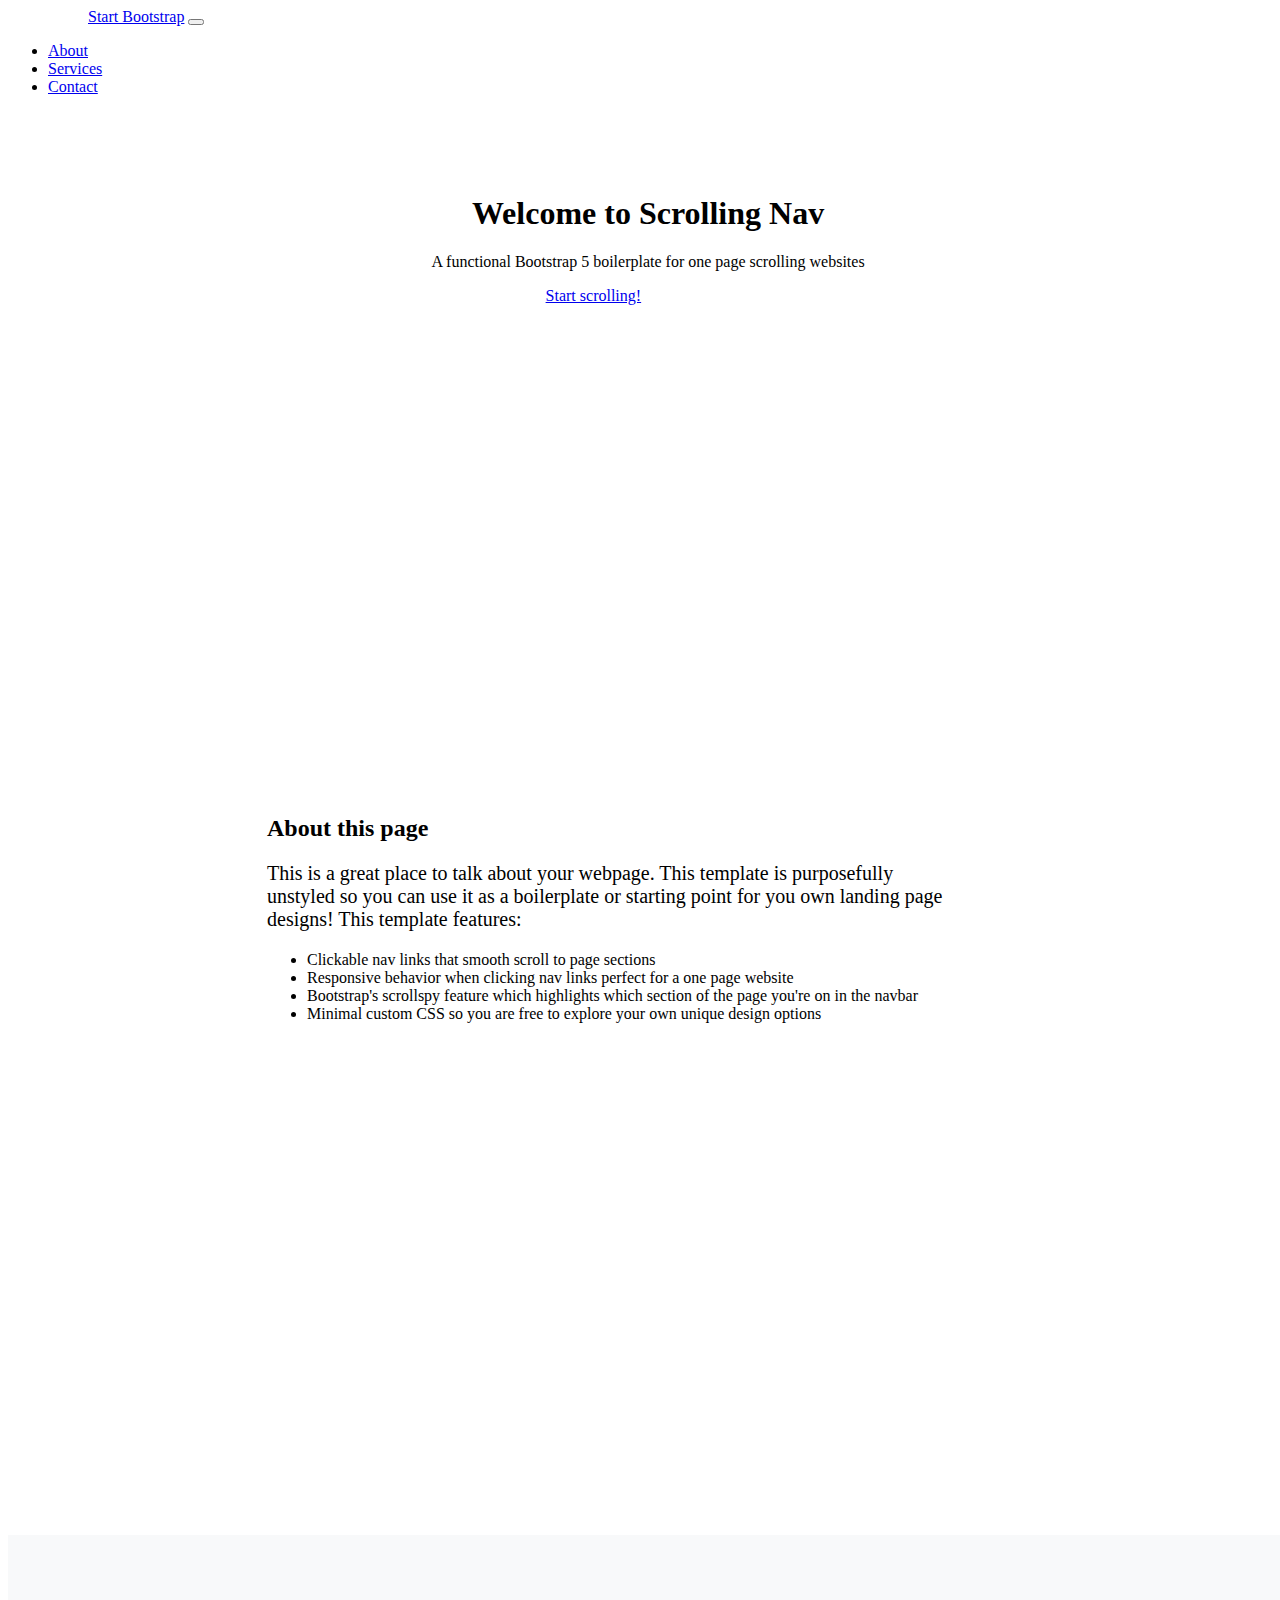
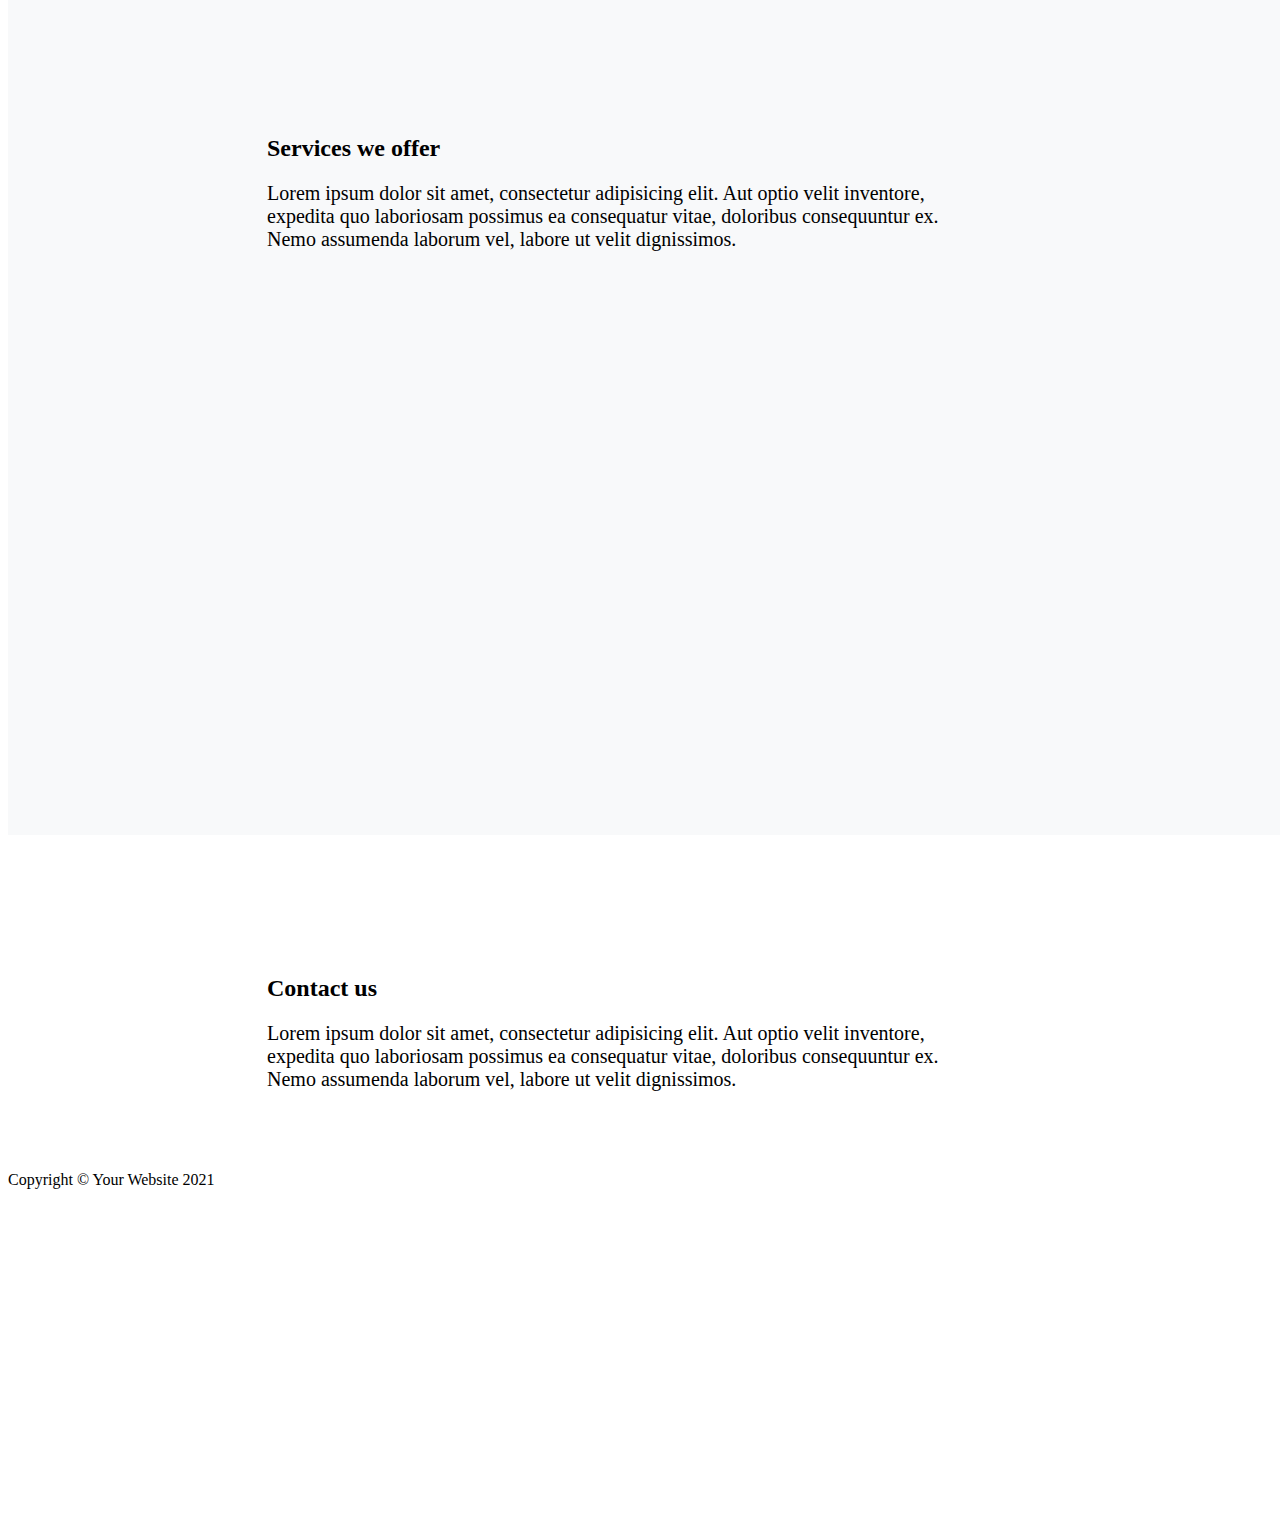
==== Bootstrap Project-2 Scrolling Webpage/index.html @ 4bf2b5ab "Init" ====
<!doctype html>
<html lang="en">
  <head>
    <!-- Required meta tags -->
    <meta charset="utf-8">
    <meta name="viewport" content="width=device-width, initial-scale=1">
    <link rel="stylesheet" type="text/css" href="style.css">

    <!-- Bootstrap CSS -->
    <link href="https://cdn.jsdelivr.net/npm/bootstrap@5.1.0/dist/css/bootstrap.min.css" rel="stylesheet" integrity="sha384-KyZXEAg3QhqLMpG8r+8fhAXLRk2vvoC2f3B09zVXn8CA5QIVfZOJ3BCsw2P0p/We" crossorigin="anonymous">

    <title>Scrolling Nav-Template</title>
  </head>
  <body>
    <nav class="navbar navbar-expand-md navbar-dark fixed-top bg-dark">
    <div class="container-fluid">
      <a class="navbar-brand" href="#">Start Bootstrap</a>
      <button class="navbar-toggler" type="button" data-bs-toggle="collapse" data-bs-target="#navbarCollapse" aria-controls="navbarCollapse" aria-expanded="false" aria-label="Toggle navigation">
        <span class="navbar-toggler-icon"></span>
      </button>
      <div class="collapse navbar-collapse" id="navbarCollapse" >
        <ul class="navbar-nav me-auto mb-2 mb-md-0" >
          <li class="nav-item">
            <a class="nav-link " aria-current="page" href="#about">About</a>
          </li>
          <li class="nav-item">
            <a class="nav-link" href="#services">Services</a>
          </li>
          <li class="nav-item">
            <a class="nav-link " href="#contact" >Contact</a>
          </li>
        </ul>
        <!-- <form class="d-flex">
          <input class="form-control me-2" type="search" placeholder="Search" aria-label="Search">
          <button class="btn btn-outline-success" type="submit">Search</button>
        </form> -->

      </div>
    </div>
  </nav>

<div class="main">
      <div class="p-4 p-md-5 mb-4 text-white rounded bg-primary">
        <!-- <div class="col-md-6 px-0"> -->
        <div class="container-1">
          <h1 class="fw-bolder">Welcome to Scrolling Nav</h1>
          <p class="lead">A functional Bootstrap 5 boilerplate for one page scrolling websites</p>
          <a class="btn btn-lg btn-light vertical-center" href="#about">Start scrolling!</a>
        </div>  
        <!-- </div> -->
      </div>

     <div class="about-container" id="about">
        <section>
         <h2>About this page</h2>
         <p>This is a great place to talk about your webpage. This template is purposefully <br> unstyled so you can use it as a boilerplate or starting point for you own landing page <br>designs! This template features:</p>
         <ul>
           <li>Clickable nav links that smooth scroll to page sections</li>
           <li>Responsive behavior when clicking nav links perfect for a one page website</li>
           <li>Bootstrap's scrollspy feature which highlights which section of the page you're on in the navbar</li>
           <li>Minimal custom CSS so you are free to explore your own unique design options</li>
         </ul>
       </div>  </section>

      <div class="about-services" id="services">  
        <section >
          <h2>Services we offer</h2>
         <p>Lorem ipsum dolor sit amet, consectetur adipisicing elit. Aut optio velit inventore,<br> expedita quo laboriosam possimus ea consequatur vitae, doloribus consequuntur ex. <br>Nemo assumenda laborum vel, labore ut velit dignissimos.</p>
        </section>
       </div>


       <div class="about-contact" id="contact">  
        <section>
          <h2 class="contact">Contact us</h2>
         <p>Lorem ipsum dolor sit amet, consectetur adipisicing elit. Aut optio velit inventore,<br> expedita quo laboriosam possimus ea consequatur vitae, doloribus consequuntur ex. <br>Nemo assumenda laborum vel, labore ut velit dignissimos.</p>
        </section>
        <footer class="py-5 bg-dark footer">
                <div class="container"><p class="m-0 text-center text-white">Copyright © Your Website 2021</p></div>
            </footer>
    </div>
</div>


    
 

    <!-- Optional JavaScript; choose one of the two! -->

    <!-- Option 1: Bootstrap Bundle with Popper -->
    <script src="https://cdn.jsdelivr.net/npm/bootstrap@5.1.0/dist/js/bootstrap.bundle.min.js" integrity="sha384-U1DAWAznBHeqEIlVSCgzq+c9gqGAJn5c/t99JyeKa9xxaYpSvHU5awsuZVVFIhvj" crossorigin="anonymous"></script>

    <!-- Option 2: Separate Popper and Bootstrap JS -->
    <!--
    <script src="https://cdn.jsdelivr.net/npm/@popperjs/core@2.9.3/dist/umd/popper.min.js" integrity="sha384-eMNCOe7tC1doHpGoWe/6oMVemdAVTMs2xqW4mwXrXsW0L84Iytr2wi5v2QjrP/xp" crossorigin="anonymous"></script>
    <script src="https://cdn.jsdelivr.net/npm/bootstrap@5.1.0/dist/js/bootstrap.min.js" integrity="sha384-cn7l7gDp0eyniUwwAZgrzD06kc/tftFf19TOAs2zVinnD/C7E91j9yyk5//jjpt/" crossorigin="anonymous"></script>
    -->
  </body>
</html>
---- Bootstrap Project-2 Scrolling Webpage/style.css ----
body{
	height: 100%;
	width: 100%;
	overflow-x: hidden;
}

/*.navbar-collapse{
	padding-left: 750px;
}*/

.navbar-brand {
	margin-left: 80px;
}

.bg-primary{
	height: 400px;
	/*width: 1263px;*/

}

.fw-bolder {
	text-align: center;
}

.lead{
	text-align: center;
}

.container-1{
	margin-top: 99px;
}

.btn{
	margin-top: 20px;
	margin-left: 42%;
}

.about-container{
	/*display: flex;
	justify-content: center;
	align-items: center;*/
	
	width: 100vw;
	height: 100vh;

}

section{
	scroll-snap-align: start;
	/*display: flex;*/
	flex: none;
}

section h2{
	font-size: 29.3;
	margin-left: 259px;
	padding-top: 200px;
}

/*h2{
	margin-top: 136px;
}
*/
section p{
	font-size: 20px;
	font-weight: 300;
	margin-left: 259px;

}

section  ul li{
	margin-left: 259px;
}

.about-services{
	/*display: flex;*/
	justify-content: center;
	align-items: center;
	background: #F8F9FA;
	width: 100vw;
	height: 100vh;

}


.about-contact{
	/*display: flex;*/
	justify-content: center;
	align-items: center;
	
	width: 100vw;
	height: 75vh;

}

.contact{
	padding-top: 120px;
}

footer{
	/*margin-right: 10px;*/
	position: relative;
	margin-top: 40px;
	top: 40px;
}


/*.main{
	flex: none;
	display: flex;
	flex-direction: column;
	scroll-snap-type:x mandatory;
	overflow-x: scroll;
}*/


@media only screen and (max-width:800px){
	section h2{
		text-align: center;
	font-size: 29.3;
	margin-left: 10px;
	padding-top: 200px;
}
	
}
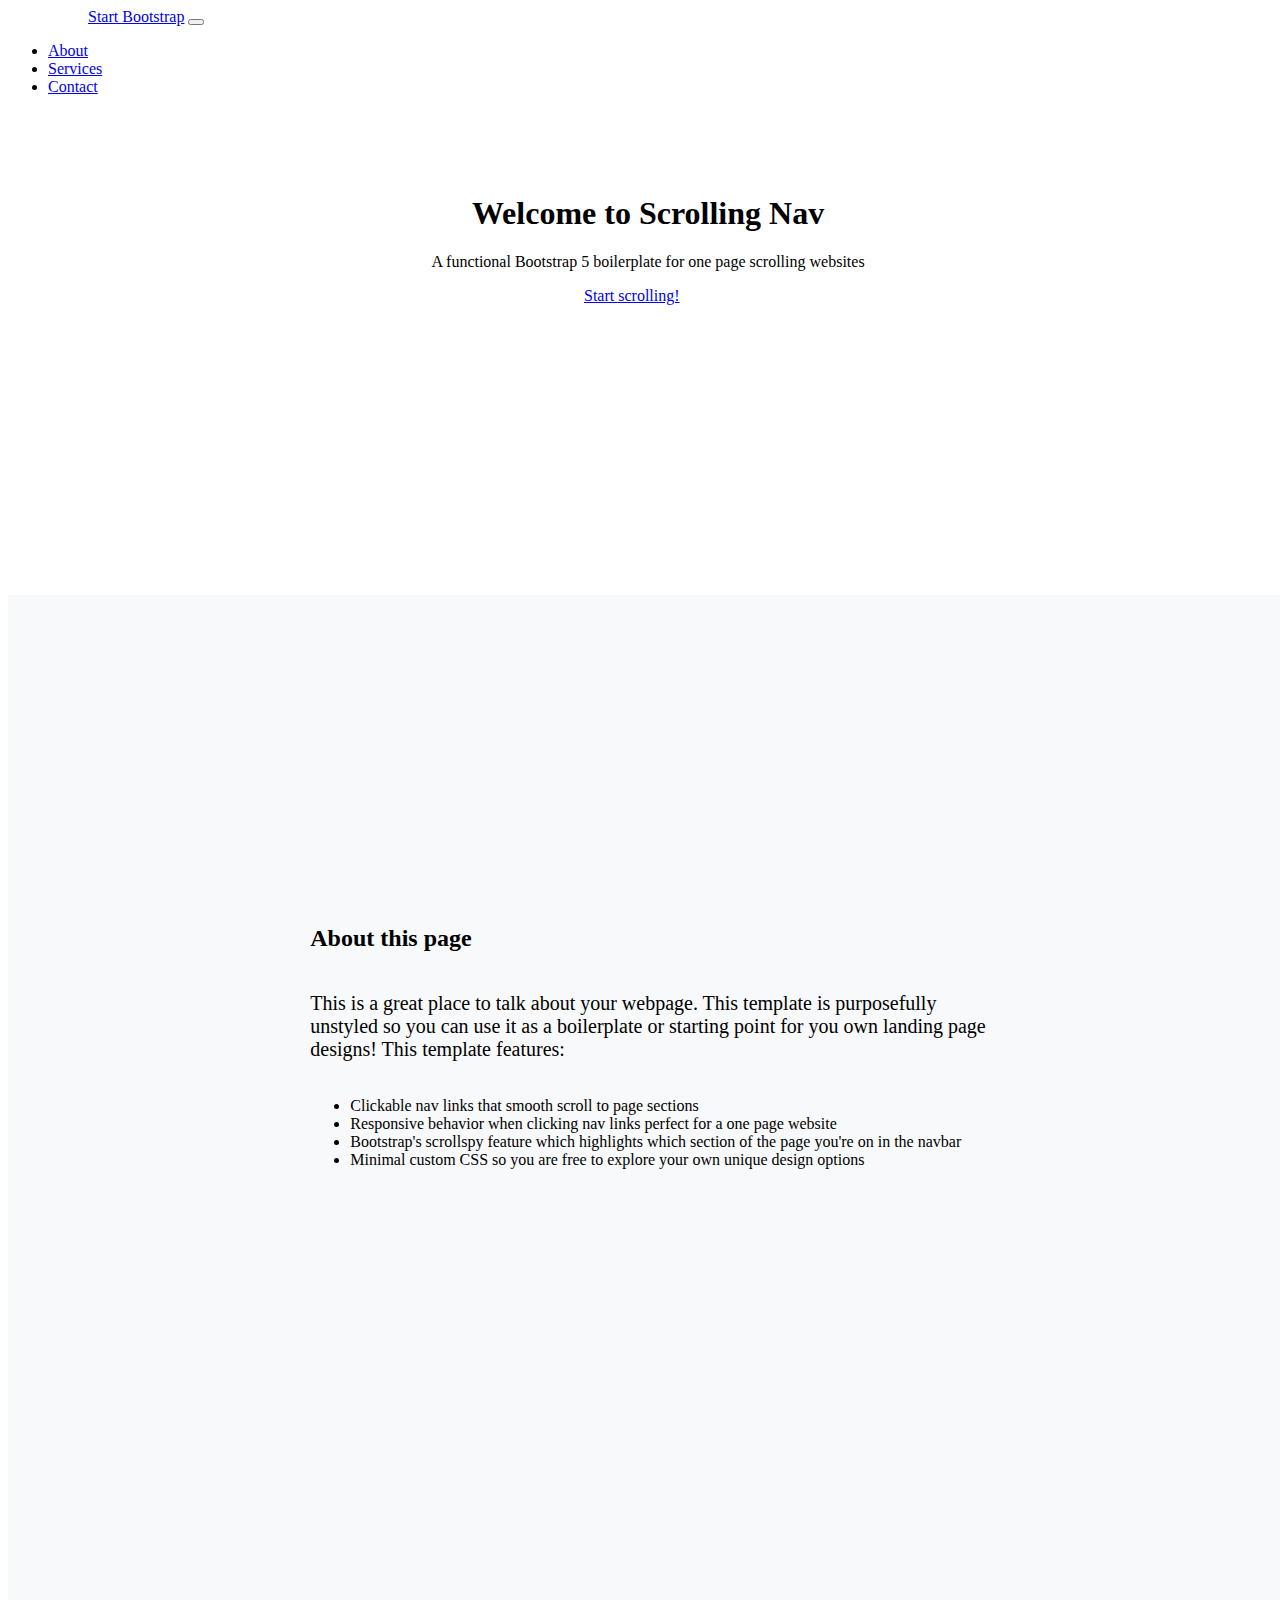
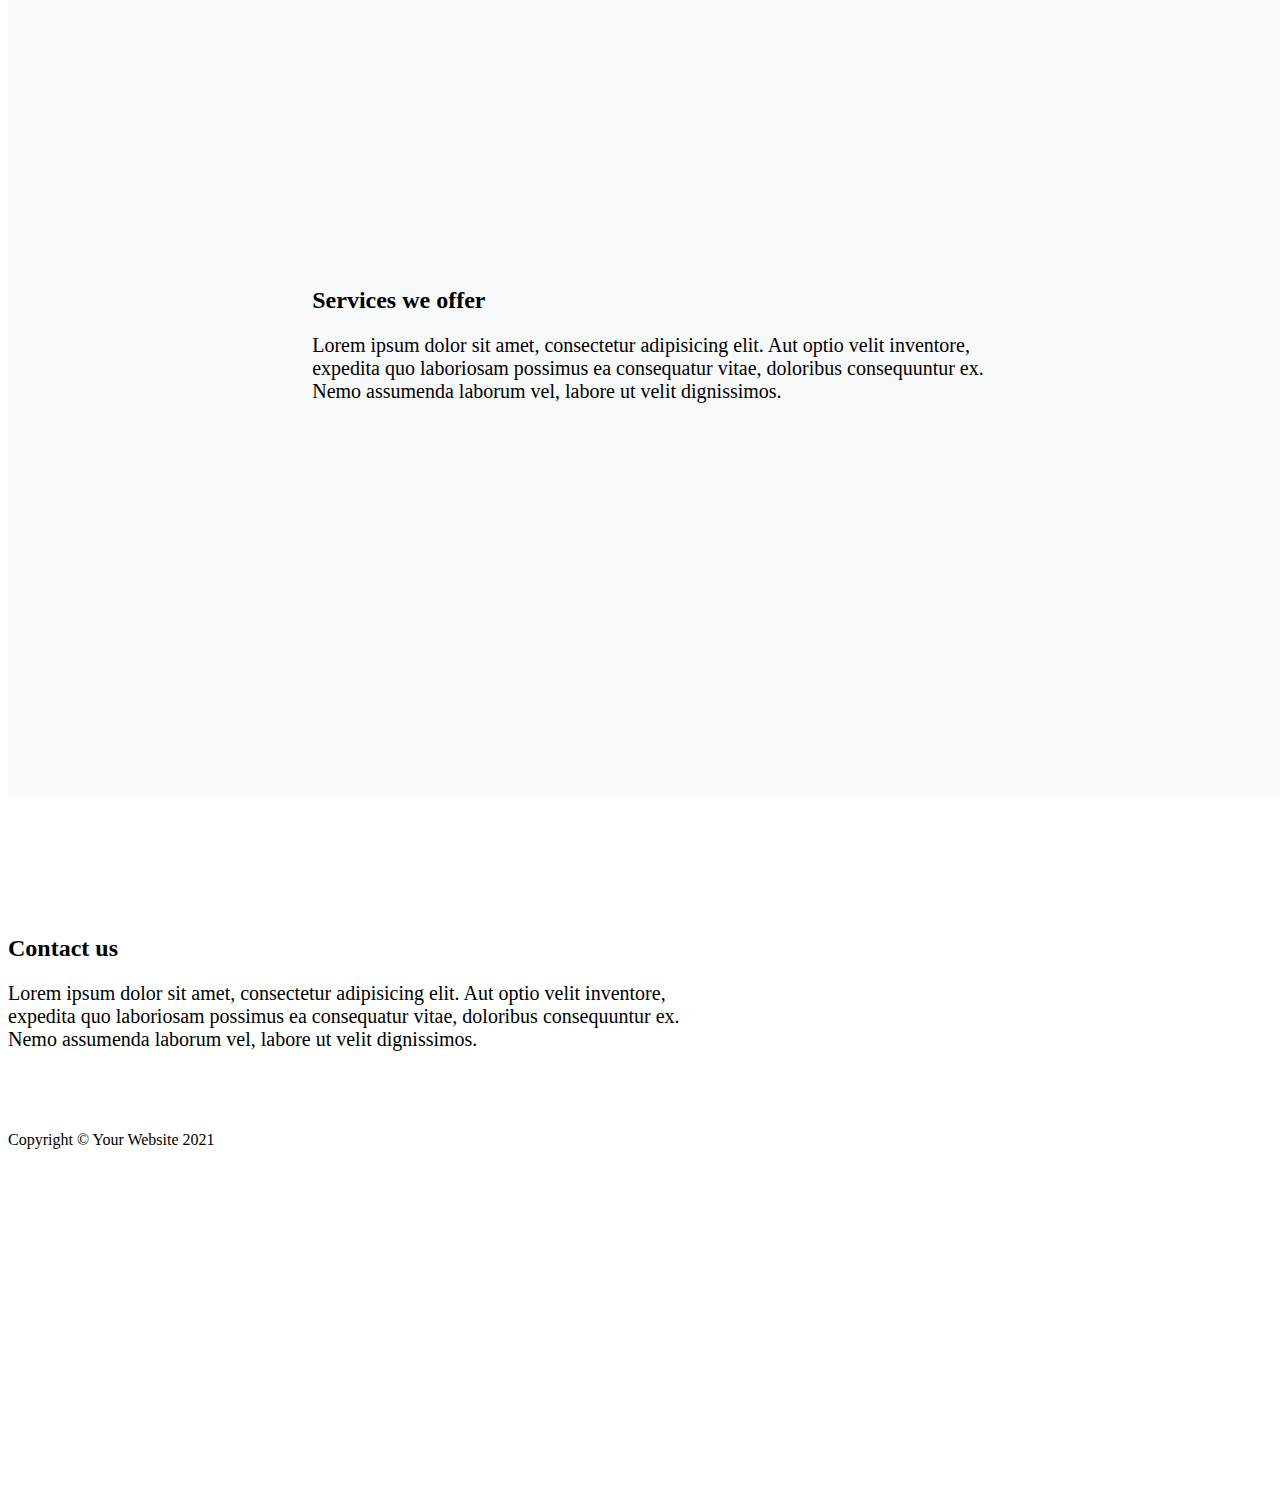
==== commit 56ee2c5c: "Btns Fixed/Responsive" ====
--- a/Bootstrap Project-2 Scrolling Webpage/index.html
+++ b/Bootstrap Project-2 Scrolling Webpage/index.html
@@ -45,35 +45,42 @@
         <div class="container-1">
           <h1 class="fw-bolder">Welcome to Scrolling Nav</h1>
           <p class="lead">A functional Bootstrap 5 boilerplate for one page scrolling websites</p>
-          <a class="btn btn-lg btn-light vertical-center" href="#about">Start scrolling!</a>
+          <a class="btn btn-lg btn-light" href="#about">Start scrolling!</a>
         </div>  
         <!-- </div> -->
       </div>
 
      <div class="about-container" id="about">
         <section>
+          <div class="about-services" id="services">  
+          <div class="center">
          <h2>About this page</h2>
-         <p>This is a great place to talk about your webpage. This template is purposefully <br> unstyled so you can use it as a boilerplate or starting point for you own landing page <br>designs! This template features:</p>
+         <p class="para">This is a great place to talk about your webpage. This template is purposefully <br> unstyled so you can use it as a boilerplate or starting point for you own landing page <br>designs! This template features:</p>
          <ul>
            <li>Clickable nav links that smooth scroll to page sections</li>
            <li>Responsive behavior when clicking nav links perfect for a one page website</li>
            <li>Bootstrap's scrollspy feature which highlights which section of the page you're on in the navbar</li>
            <li>Minimal custom CSS so you are free to explore your own unique design options</li>
          </ul>
-       </div>  </section>
+       </div> 
+       </div>
+        </section>
 
       <div class="about-services" id="services">  
+        <div class="center">
         <section >
           <h2>Services we offer</h2>
-         <p>Lorem ipsum dolor sit amet, consectetur adipisicing elit. Aut optio velit inventore,<br> expedita quo laboriosam possimus ea consequatur vitae, doloribus consequuntur ex. <br>Nemo assumenda laborum vel, labore ut velit dignissimos.</p>
+         <p class="para">Lorem ipsum dolor sit amet, consectetur adipisicing elit. Aut optio velit inventore,<br> expedita quo laboriosam possimus ea consequatur vitae, doloribus consequuntur ex. <br>Nemo assumenda laborum vel, labore ut velit dignissimos.</p>
         </section>
+      </div>
        </div>
 
 
        <div class="about-contact" id="contact">  
         <section>
           <h2 class="contact">Contact us</h2>
-         <p>Lorem ipsum dolor sit amet, consectetur adipisicing elit. Aut optio velit inventore,<br> expedita quo laboriosam possimus ea consequatur vitae, doloribus consequuntur ex. <br>Nemo assumenda laborum vel, labore ut velit dignissimos.</p>
+
+         <p class="para">Lorem ipsum dolor sit amet, consectetur adipisicing elit. Aut optio velit inventore,<br> expedita quo laboriosam possimus ea consequatur vitae, doloribus consequuntur ex. <br>Nemo assumenda laborum vel, labore ut velit dignissimos.</p>
         </section>
         <footer class="py-5 bg-dark footer">
                 <div class="container"><p class="m-0 text-center text-white">Copyright © Your Website 2021</p></div>
--- a/Bootstrap Project-2 Scrolling Webpage/style.css
+++ b/Bootstrap Project-2 Scrolling Webpage/style.css
@@ -31,9 +31,14 @@
 }
 
 .btn{
-	margin-top: 20px;
-	margin-left: 42%;
+	position: relative;
+	left: 45%;
+	/*margin-top: 20px;
+	margin-left: 42%;*/
+
 }
+
+
 
 .about-container{
 	/*display: flex;
@@ -46,15 +51,25 @@
 }
 
 section{
-	scroll-snap-align: start;
-	/*display: flex;*/
-	flex: none;
+	/*scroll-snap-align: start;
+	display: flex;
+	flex: none;*/
+
+	/*text-align: center;
+	vertical-align: center;*/
+}
+
+.center{
+	display: flex;
+	flex-direction: column;
+	justify-content: center;
+	justify-items: center;
 }
 
 section h2{
 	font-size: 29.3;
-	margin-left: 259px;
-	padding-top: 200px;
+	/*margin-left: 259px;
+	padding-top: 200px;*/
 }
 
 /*h2{
@@ -63,22 +78,26 @@
 */
 section p{
 	font-size: 20px;
-	font-weight: 300;
-	margin-left: 259px;
-
+	/*font-weight: 300;
+	margin-left: 259px;*/
 }
 
+/*.para{
+	text-align: center;
+}*/
+
 section  ul li{
-	margin-left: 259px;
+	/*margin-left: 259px;*/
 }
 
 .about-services{
-	/*display: flex;*/
+	display: flex;
 	justify-content: center;
 	align-items: center;
 	background: #F8F9FA;
 	width: 100vw;
 	height: 100vh;
+	
 
 }
 
@@ -90,6 +109,7 @@
 	
 	width: 100vw;
 	height: 75vh;
+	/*vertical-align: center;*/
 
 }
 
@@ -115,12 +135,16 @@
 
 
 @media only screen and (max-width:800px){
-	section h2{
+	/*section h2{
 		text-align: center;
 	font-size: 29.3;
 	margin-left: 10px;
 	padding-top: 200px;
-}
+}*/
+
+	.btn{
+	position: relative;
+	left: 25%;
 	
 }
 
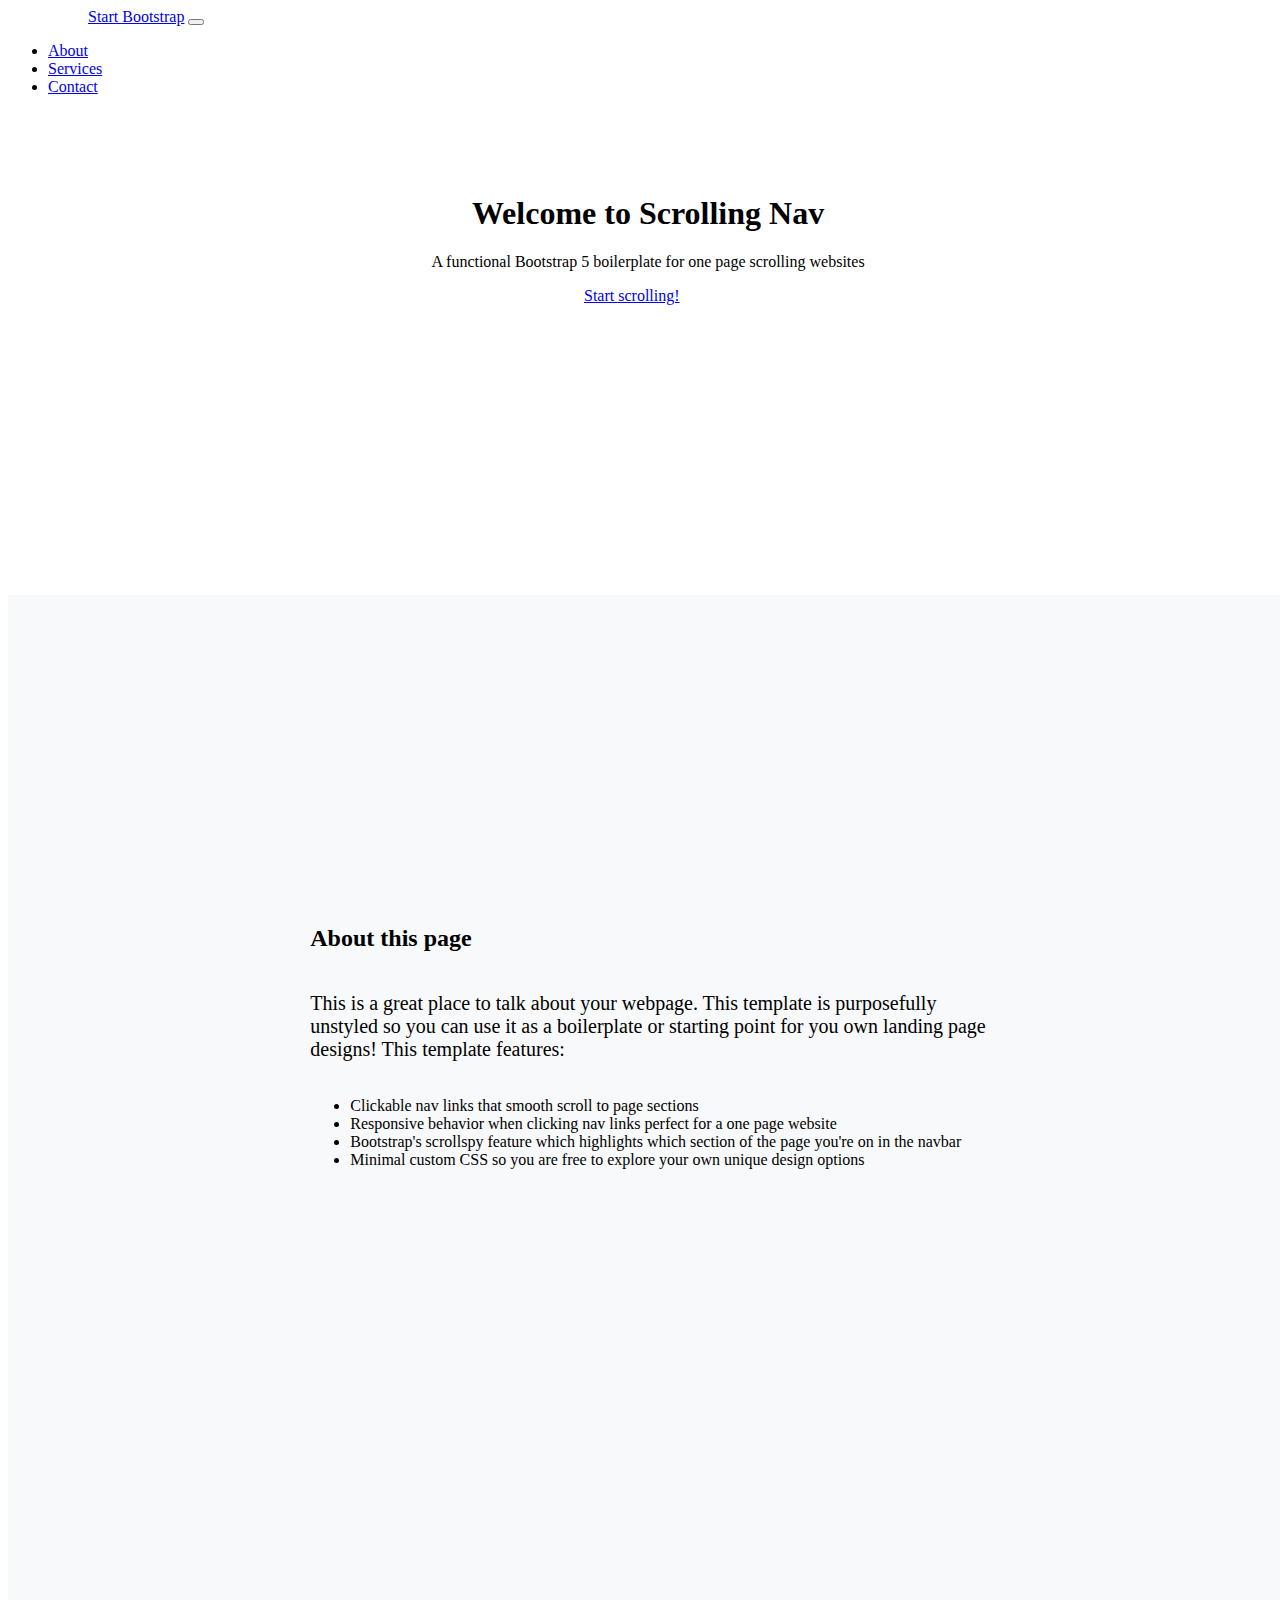
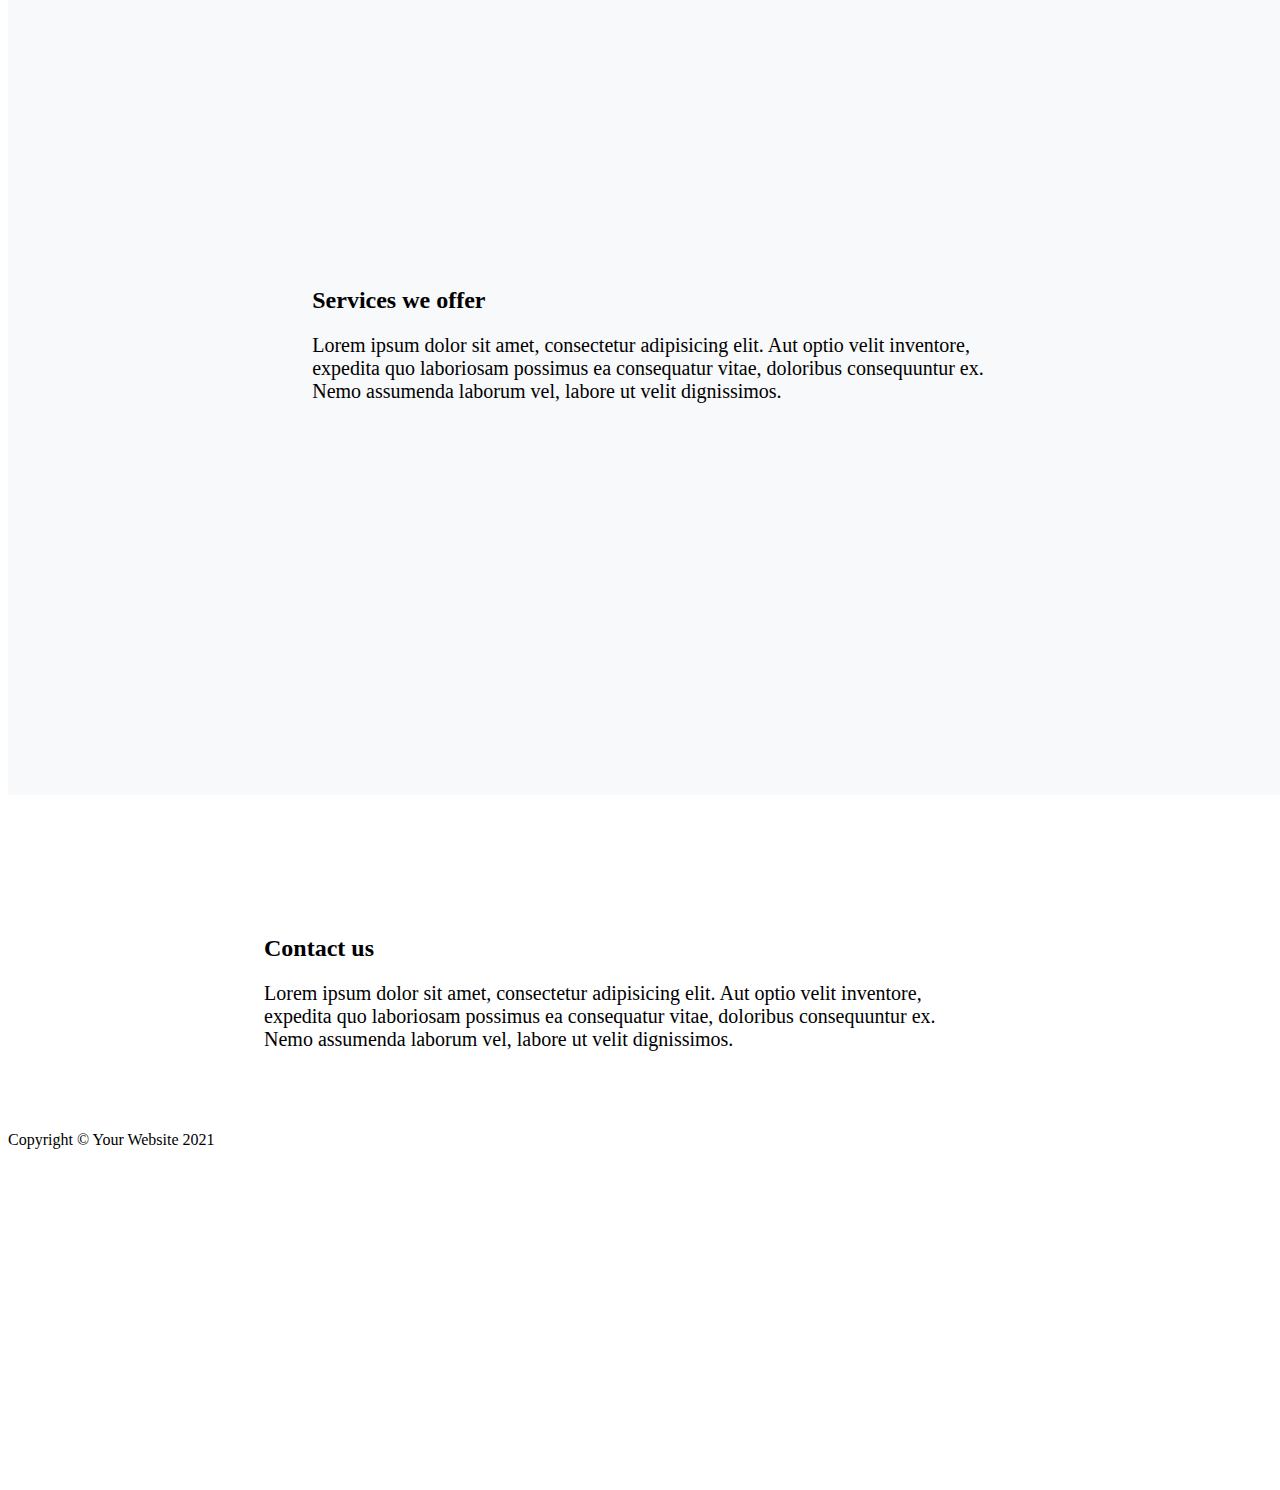
==== commit 06b3072c: "Added screenshots of template" ====
--- a/Bootstrap Project-2 Scrolling Webpage/index.html
+++ b/Bootstrap Project-2 Scrolling Webpage/index.html
@@ -80,7 +80,7 @@
         <section>
           <h2 class="contact">Contact us</h2>
 
-         <p class="para">Lorem ipsum dolor sit amet, consectetur adipisicing elit. Aut optio velit inventore,<br> expedita quo laboriosam possimus ea consequatur vitae, doloribus consequuntur ex. <br>Nemo assumenda laborum vel, labore ut velit dignissimos.</p>
+         <p class="para" id="hell">Lorem ipsum dolor sit amet, consectetur adipisicing elit. Aut optio velit inventore,<br> expedita quo laboriosam possimus ea consequatur vitae, doloribus consequuntur ex. <br>Nemo assumenda laborum vel, labore ut velit dignissimos.</p>
         </section>
         <footer class="py-5 bg-dark footer">
                 <div class="container"><p class="m-0 text-center text-white">Copyright © Your Website 2021</p></div>
--- a/Bootstrap Project-2 Scrolling Webpage/style.css
+++ b/Bootstrap Project-2 Scrolling Webpage/style.css
@@ -115,6 +115,12 @@
 
 .contact{
 	padding-top: 120px;
+	margin-left: 20%;
+
+}
+
+#hell{
+	margin-left: 20%;
 }
 
 footer{
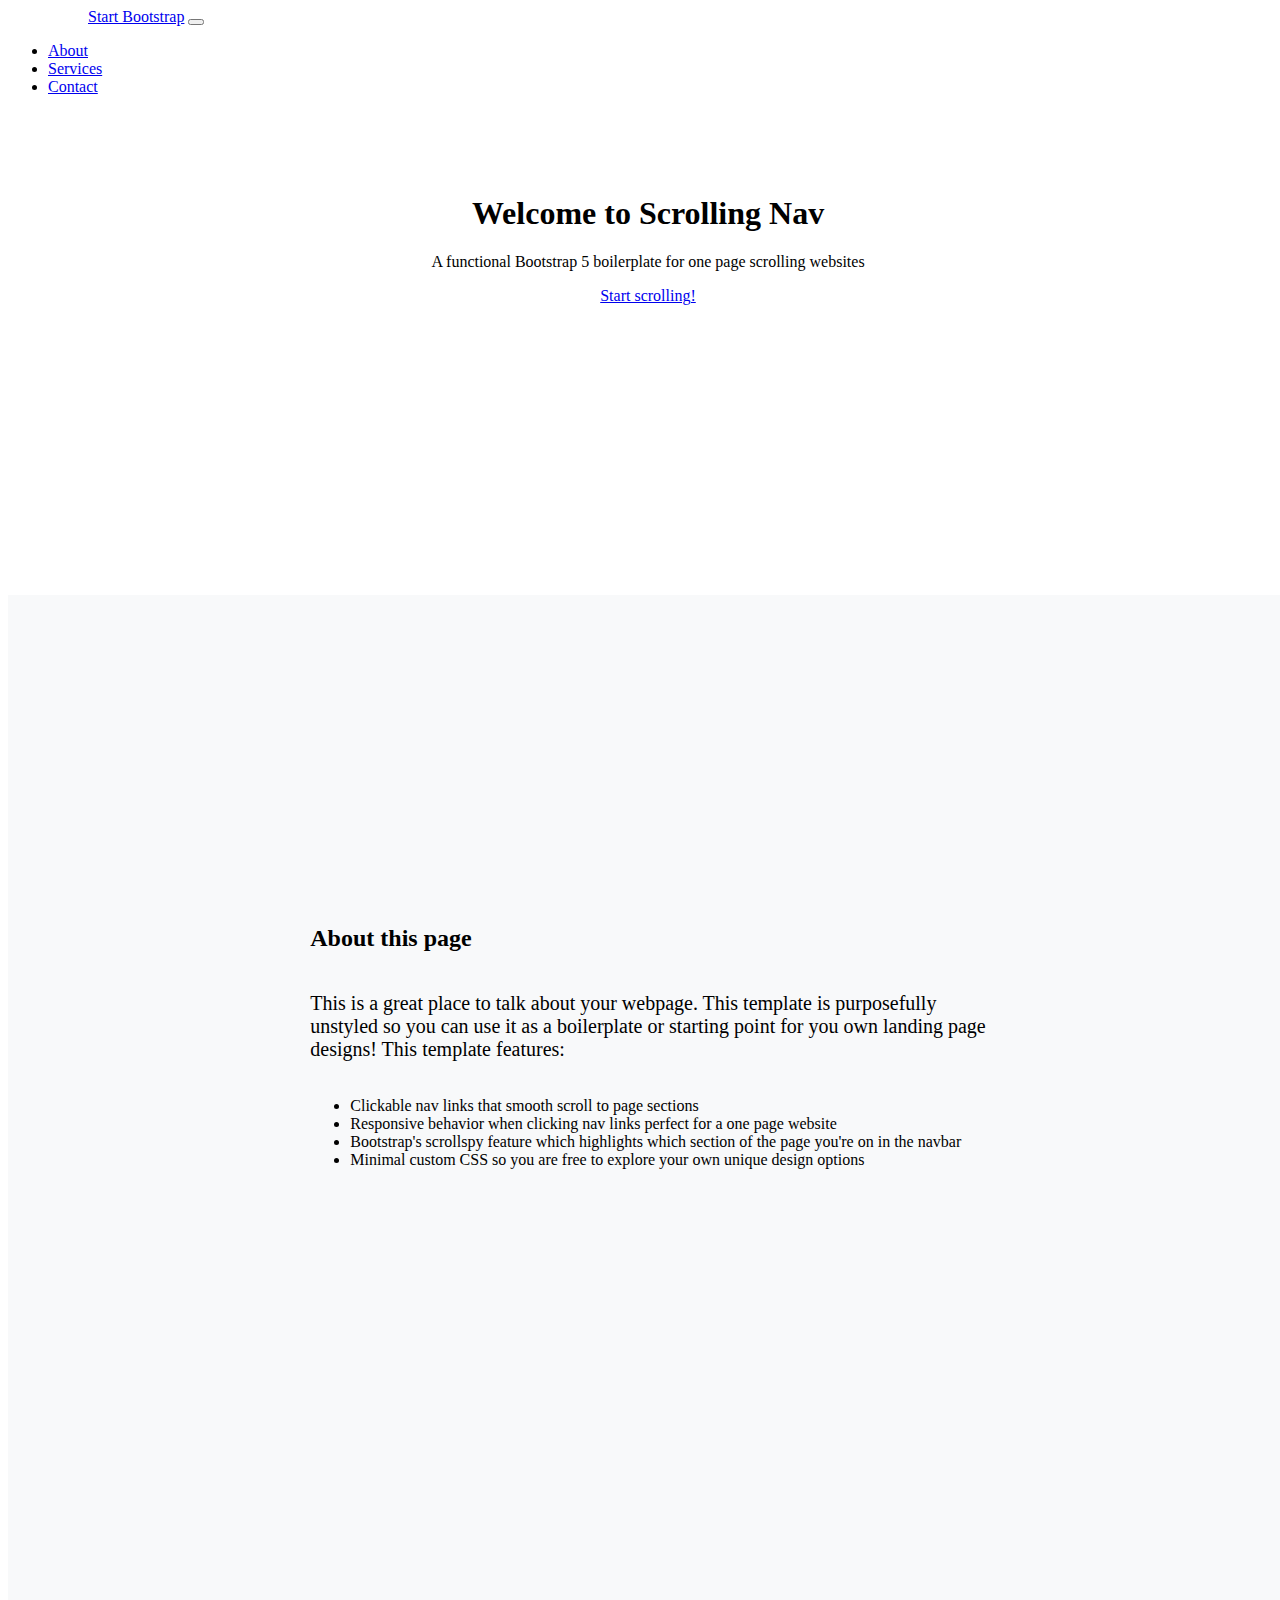
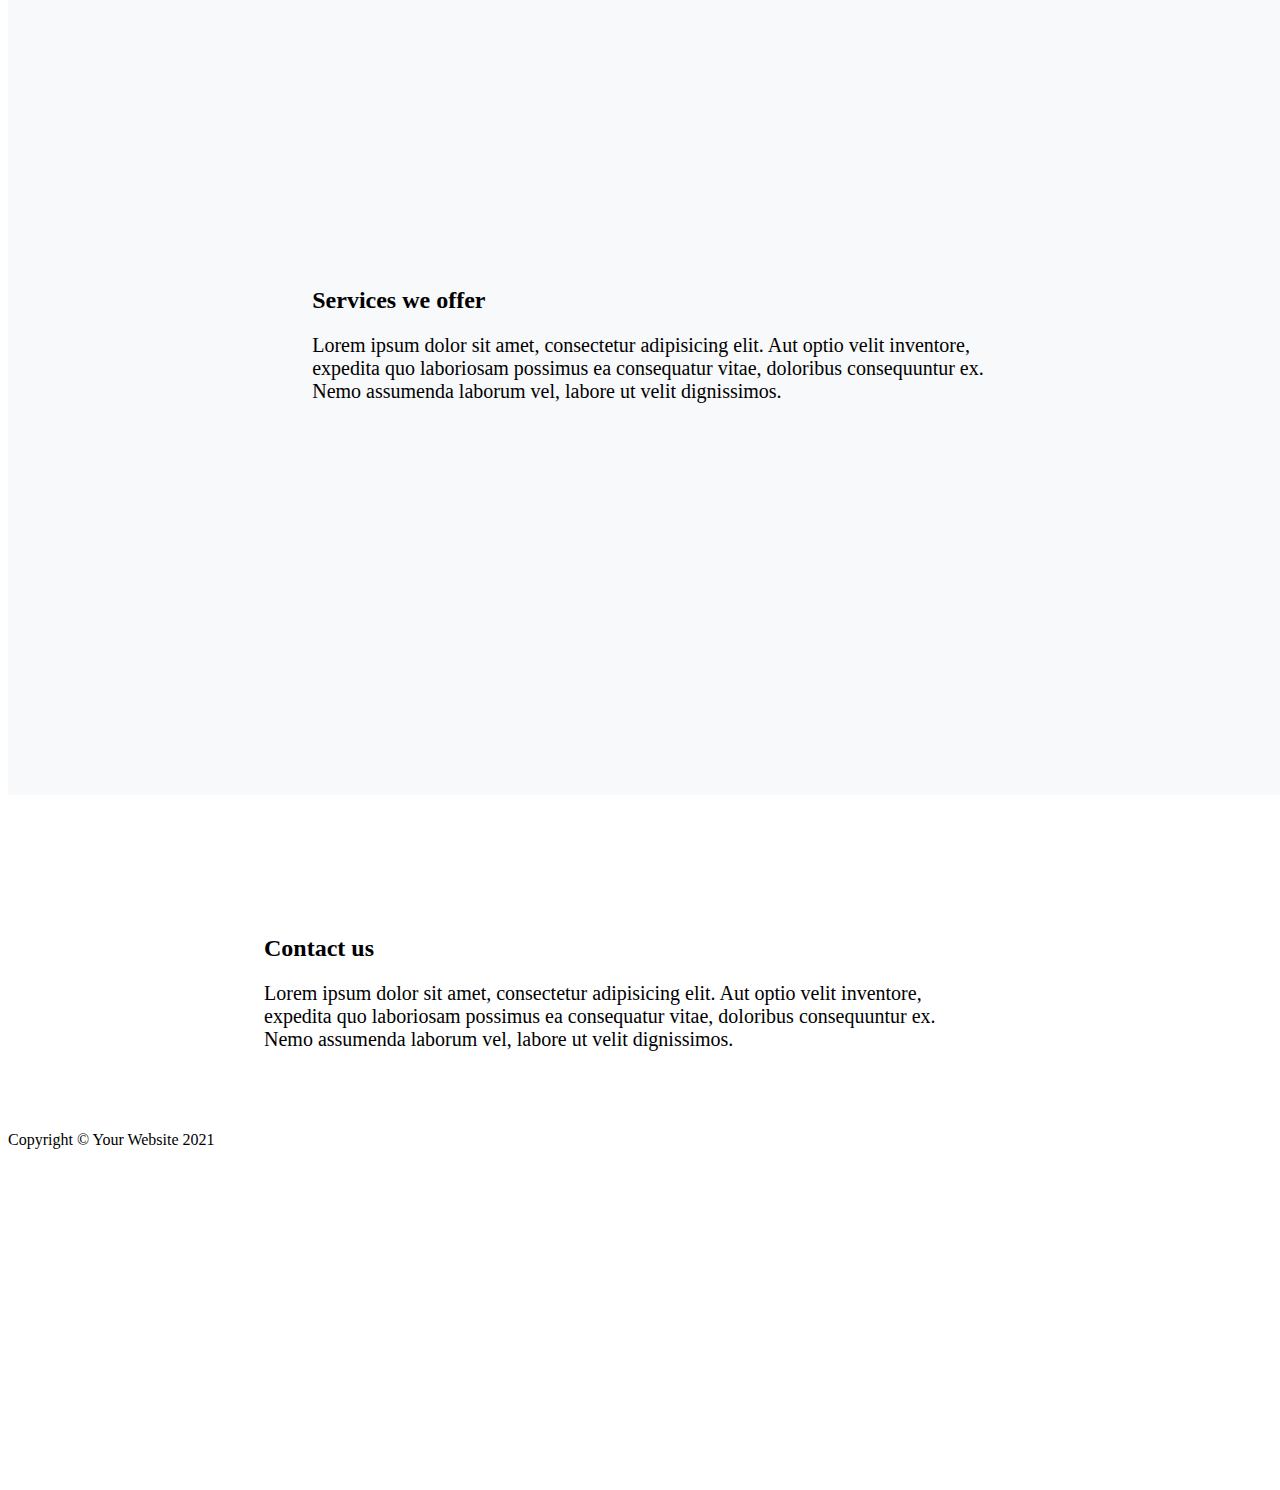
==== commit 5d6c04da: "unknown changes" ====
--- a/Bootstrap Project-2 Scrolling Webpage/index.html
+++ b/Bootstrap Project-2 Scrolling Webpage/index.html
@@ -40,7 +40,7 @@
   </nav>
 
 <div class="main">
-      <div class="p-4 p-md-5 mb-4 text-white rounded bg-primary">
+      <div class="p-4 p-md-5 mb-4 text-white rounded bg-primary text-center">
         <!-- <div class="col-md-6 px-0"> -->
         <div class="container-1">
           <h1 class="fw-bolder">Welcome to Scrolling Nav</h1>
@@ -52,11 +52,11 @@
 
      <div class="about-container" id="about">
         <section>
-          <div class="about-services" id="services">  
+          <div class="about-services" >  
           <div class="center">
-         <h2>About this page</h2>
-         <p class="para">This is a great place to talk about your webpage. This template is purposefully <br> unstyled so you can use it as a boilerplate or starting point for you own landing page <br>designs! This template features:</p>
-         <ul>
+         <h2 class="bell">About this page</h2>
+         <p class="para" id="hell2">This is a great place to talk about your webpage. This template is purposefully <br> unstyled so you can use it as a boilerplate or starting point for you own landing page <br>designs! This template features:</p>
+         <ul >
            <li>Clickable nav links that smooth scroll to page sections</li>
            <li>Responsive behavior when clicking nav links perfect for a one page website</li>
            <li>Bootstrap's scrollspy feature which highlights which section of the page you're on in the navbar</li>
@@ -69,8 +69,8 @@
       <div class="about-services" id="services">  
         <div class="center">
         <section >
-          <h2>Services we offer</h2>
-         <p class="para">Lorem ipsum dolor sit amet, consectetur adipisicing elit. Aut optio velit inventore,<br> expedita quo laboriosam possimus ea consequatur vitae, doloribus consequuntur ex. <br>Nemo assumenda laborum vel, labore ut velit dignissimos.</p>
+          <h2 class="bell">Services we offer</h2>
+         <p class="para" id="hell2">Lorem ipsum dolor sit amet, consectetur adipisicing elit. Aut optio velit inventore,<br> expedita quo laboriosam possimus ea consequatur vitae, doloribus consequuntur ex. <br>Nemo assumenda laborum vel, labore ut velit dignissimos.</p>
         </section>
       </div>
        </div>
--- a/Bootstrap Project-2 Scrolling Webpage/style.css
+++ b/Bootstrap Project-2 Scrolling Webpage/style.css
@@ -30,11 +30,18 @@
 	margin-top: 99px;
 }
 
-.btn{
+/*.btn{
 	position: relative;
 	left: 45%;
-	/*margin-top: 20px;
-	margin-left: 42%;*/
+	margin-top: 20px;
+	margin-left: 42%;
+
+}*/
+
+.btn{
+	display: flex;
+	justify-content: center;
+	align-items: center;
 
 }
 
@@ -151,7 +158,30 @@
 	.btn{
 	position: relative;
 	left: 25%;
-	
+	}
+
+	/*.about-services{
+		text-align: center;
+	}
+
+	.about-contact{
+		text-align: center;
+	}*/
+
+	.bell{
+	margin-left: 20%;
+	}
+
+	.para{
+		
+	margin-left: 20%;
+
+	}
+
+	.btn{
+		
+	}
+
 }
 
 
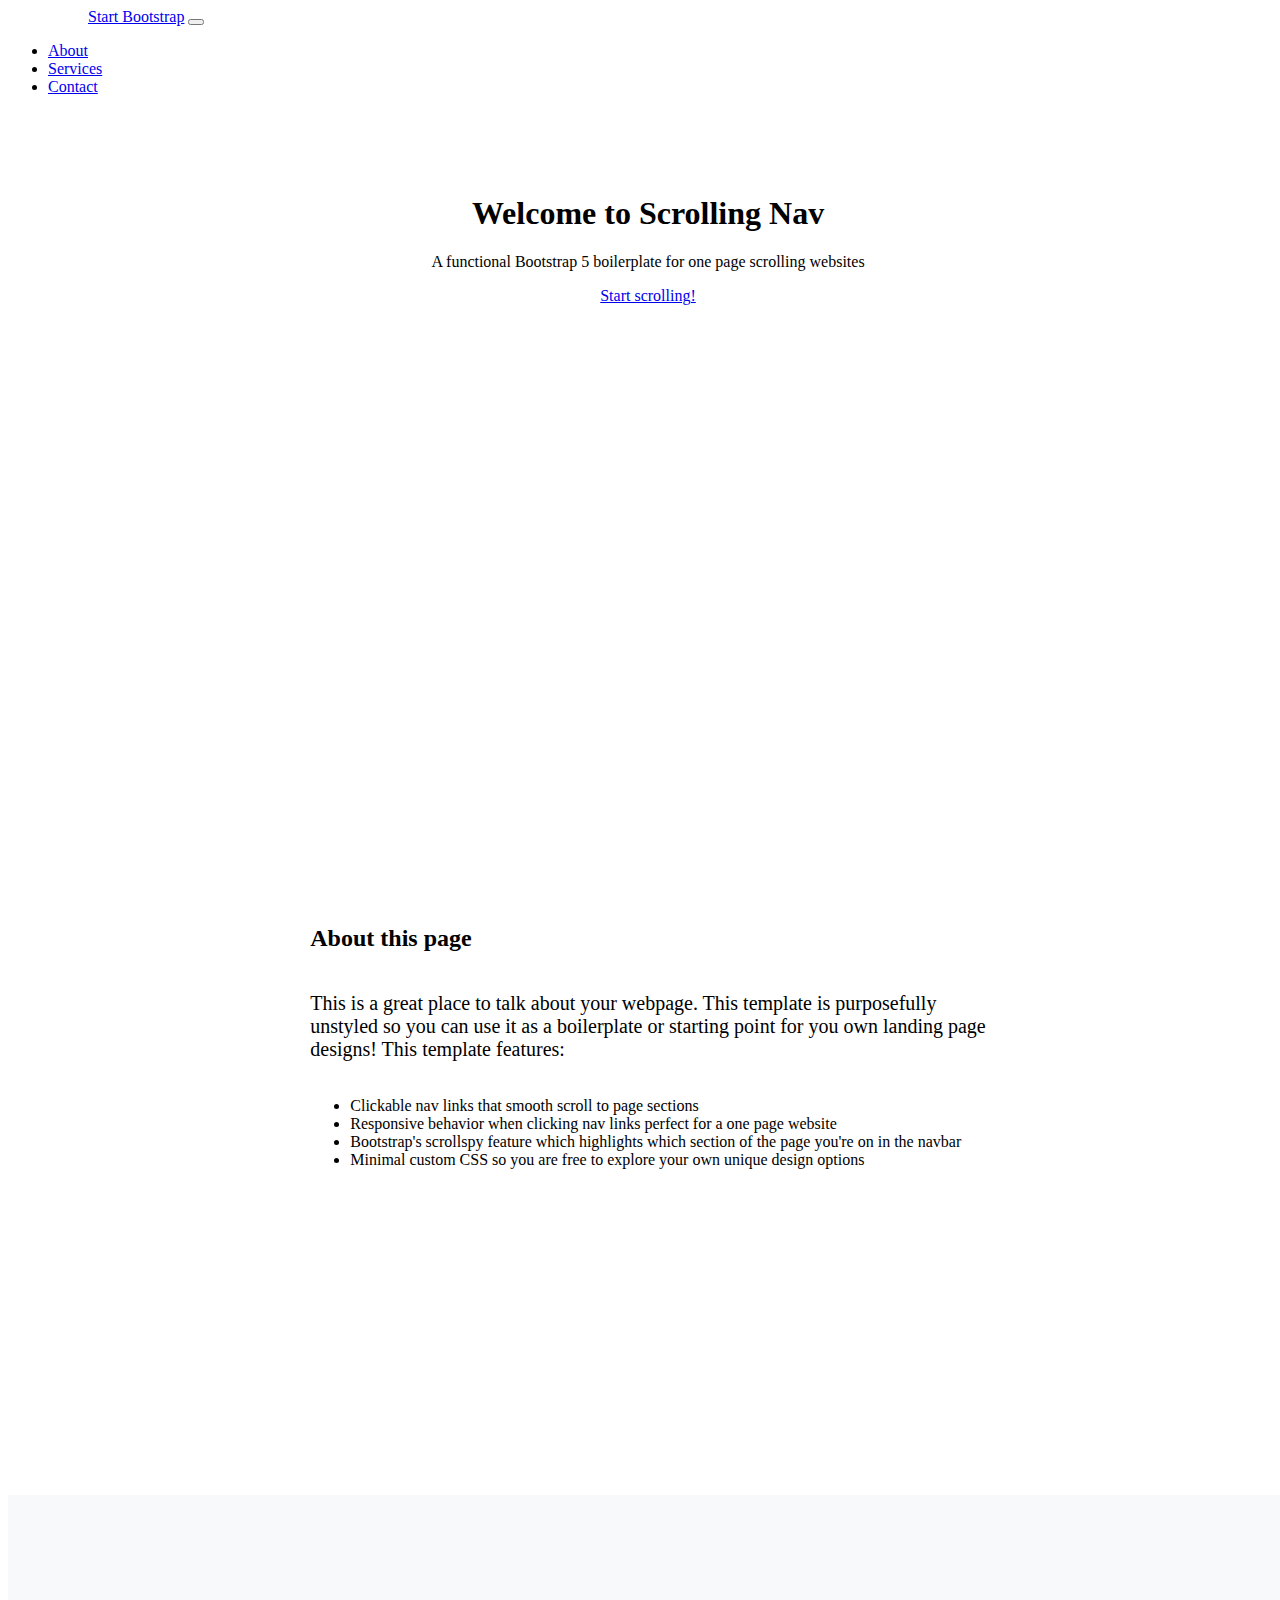
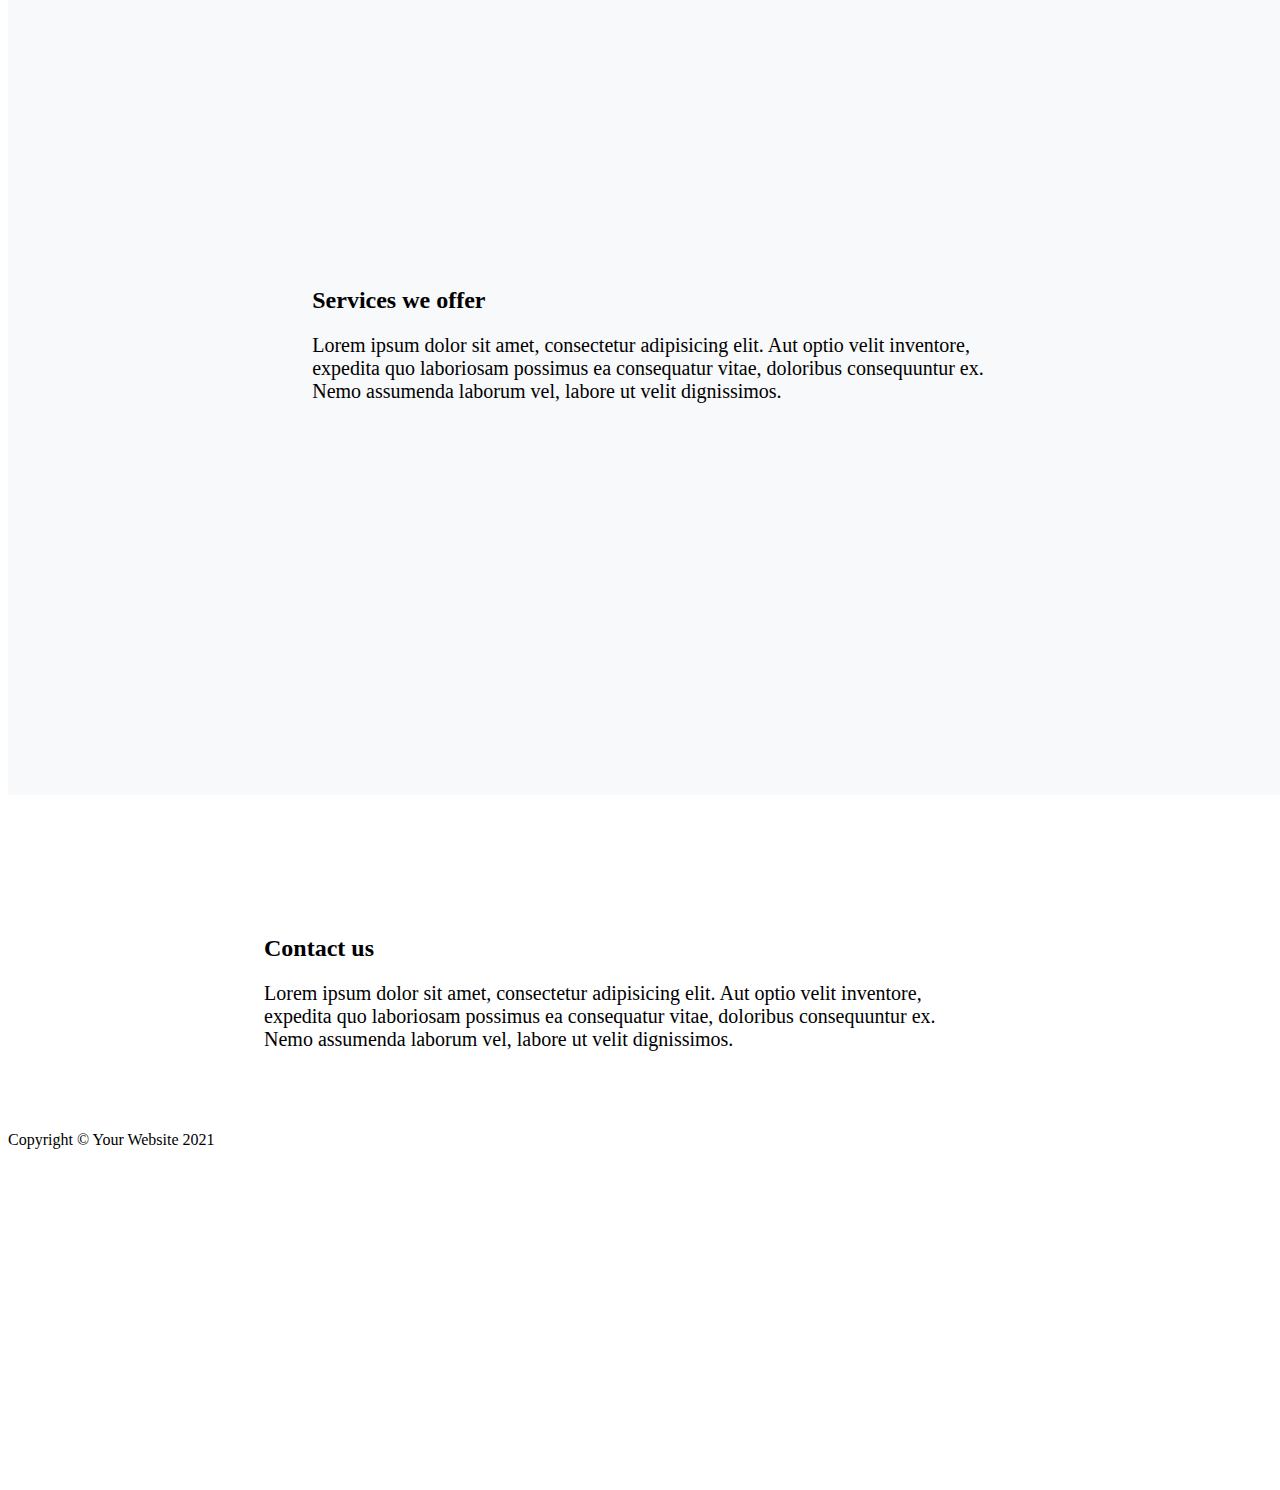
==== commit f0be6cc5: "Changed screenshots and code" ====
--- a/Bootstrap Project-2 Scrolling Webpage/index.html
+++ b/Bootstrap Project-2 Scrolling Webpage/index.html
@@ -52,7 +52,7 @@
 
      <div class="about-container" id="about">
         <section>
-          <div class="about-services" >  
+          <div class=" bg" >  
           <div class="center">
          <h2 class="bell">About this page</h2>
          <p class="para" id="hell2">This is a great place to talk about your webpage. This template is purposefully <br> unstyled so you can use it as a boilerplate or starting point for you own landing page <br>designs! This template features:</p>
--- a/Bootstrap Project-2 Scrolling Webpage/style.css
+++ b/Bootstrap Project-2 Scrolling Webpage/style.css
@@ -105,7 +105,16 @@
 	width: 100vw;
 	height: 100vh;
 	
+}
 
+.bg{
+	display: flex;
+	justify-content: center;
+	align-items: center;
+	/*background: #F8F9FA;*/
+	width: 100vw;
+	height: 100vh;
+	
 }
 
 
